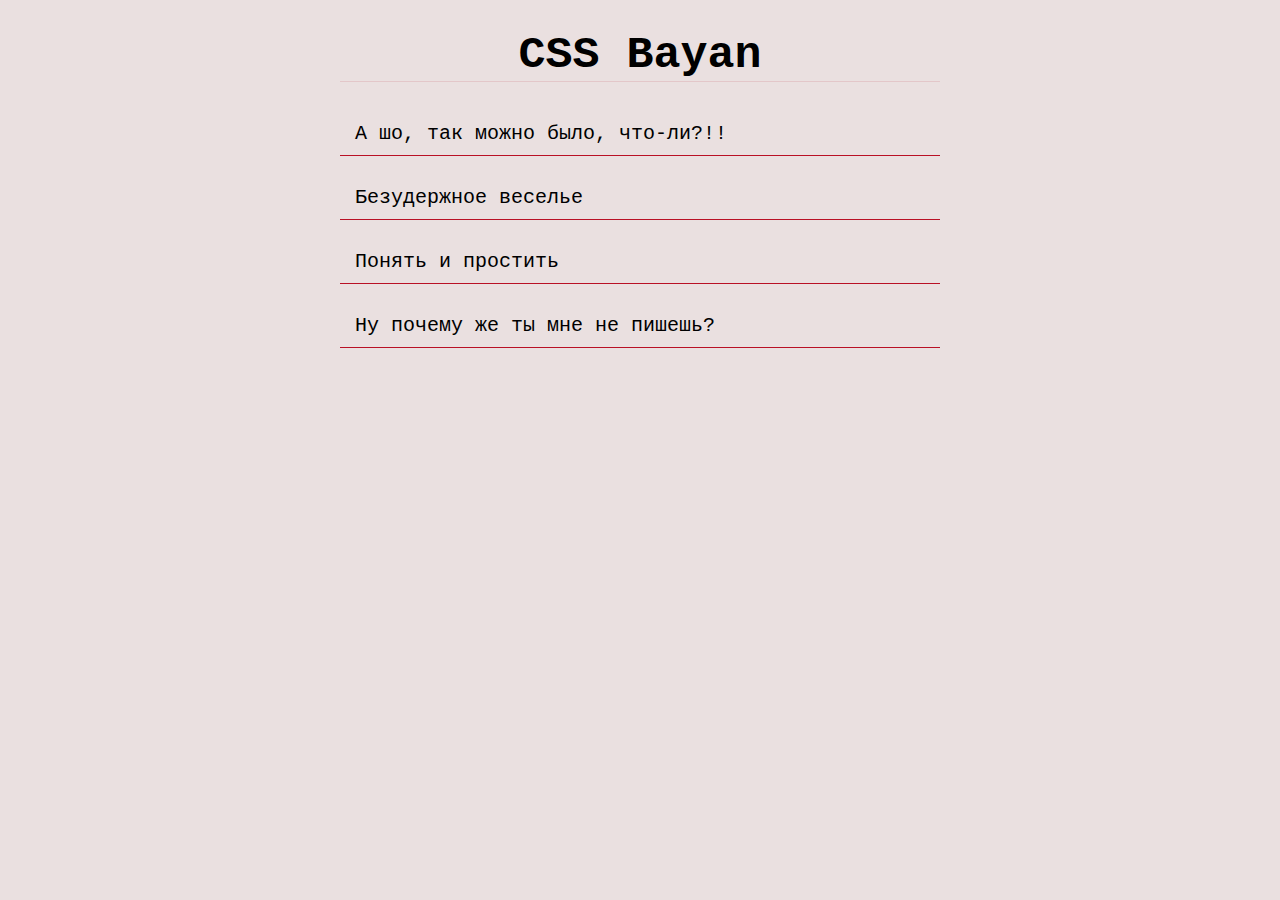
==== index.html @ 8675e45f "feat:add memes (Sun, Mar 12, 2023 03:16:53 PM)" ====
<!DOCTYPE html>
<html lang="en">
<head>
    <meta charset="UTF-8">
    <meta http-equiv="X-UA-Compatible" content="IE=edge">
    <meta name="viewport" content="width=device-width, initial-scale=1.0">
    <link rel="stylesheet" href="style.css">
    <title>Bayan</title>
</head>
<body>

    <div class="faq">
        <h1 class="name">CSS Bayan</h1>
        <div class="faq-item">
            <label class="faq-title" for="faq_1">А шо, так можно было, что-ли?!!</label>
            <input class="faq-input" type="checkbox" id="faq_1">
            <div class="faq-text">
                <img src="/cssBayan/assets/pic1.jpg" alt="pic1">
            </div>
        </div>
    </div>

    <div class="faq">
        <div class="faq-item">
            <label class="faq-title" for="faq_2">Безудержное веселье</label>
            <input class="faq-input" type="checkbox" id="faq_2">
            <div class="faq-text">
                <img src="/cssBayan/assets/pic2.jpg" alt="pic2">
            </div>
        </div>
    </div>

    <div class="faq">
        <div class="faq-item">
            <label class="faq-title" for="faq_3">Понять и простить</label>
            <input class="faq-input" type="checkbox" id="faq_3">
            <div class="faq-text">
                <img src="/cssBayan/assets/pic3.jpg" alt="pic3">
            </div>
        </div>
    </div>

    <div class="faq">
        <div class="faq-item">
            <label class="faq-title" for="faq_4">Ну почему же ты мне не пишешь?</label>
            <input class="faq-input" type="checkbox" id="faq_4">
            <div class="faq-text">
                <img src="/cssBayan/assets/pic4.jpg" alt="pic4">
            </div>
        </div>
    </div>


</body>
</html>
---- style.css ----
body {
    font-family: 'Courier New', Courier, monospace;
    font-size: 20px;
    background-color: rgb(234, 224, 224);
}

p {
    margin: 0 0 5px;
}

.name {
    font-size: 45px;
    text-align: center;
    border-bottom: 1px solid #b232;
}

.faq {
    max-width: 600px;
    margin: 20px auto;
}

.faq-item {
    border-bottom: 1px solid #b91125;
}

.faq-title {
    display: block;
    cursor: pointer;
    padding: 10px 15px;
}

.faq-title:hover {
    background-color:#b91125;
    transition: 0.6s ease-out;
}

.faq-input {
    appearance: none;
    display: none;
}

.faq-input:checked + .faq-text {
    display: block;
}

.faq-text {
    display: none;
    padding: 10px 15px;
}
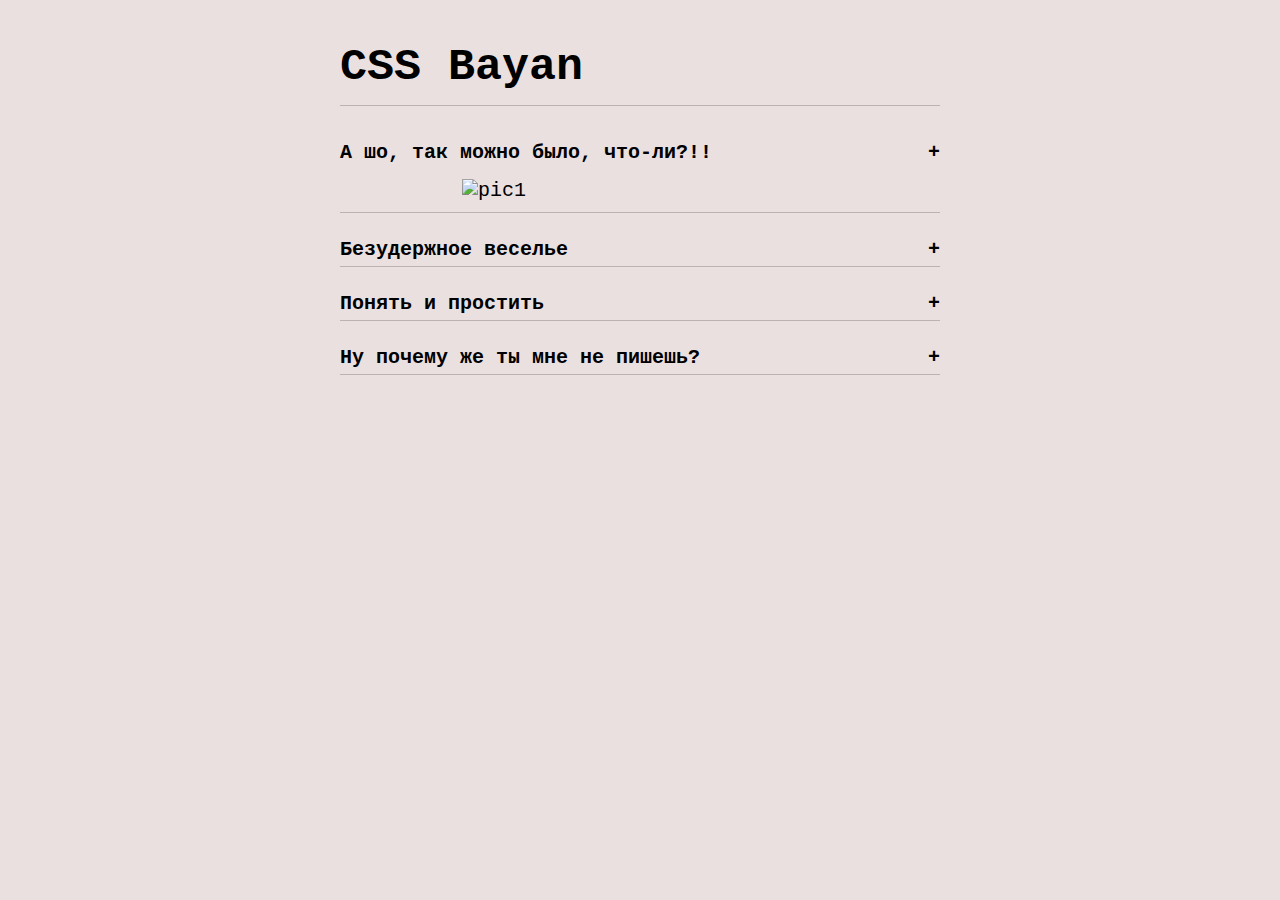
==== commit db8422a5: "feat: add some hover effects (Sun, Mar 12, 2023 05:47:34 PM)" ====
--- a/index.html
+++ b/index.html
@@ -4,6 +4,7 @@
     <meta charset="UTF-8">
     <meta http-equiv="X-UA-Compatible" content="IE=edge">
     <meta name="viewport" content="width=device-width, initial-scale=1.0">
+    <link rel="icon" href="/cssBayan/assets/favicon.ico">
     <link rel="stylesheet" href="style.css">
     <title>Bayan</title>
 </head>
@@ -12,40 +13,40 @@
     <div class="faq">
         <h1 class="name">CSS Bayan</h1>
         <div class="faq-item">
-            <label class="faq-title" for="faq_1">А шо, так можно было, что-ли?!!</label>
-            <input class="faq-input" type="checkbox" id="faq_1">
+            <label class="faq-title" for="faq_1">А шо, так можно было, что-ли?!!<span>+</span></label>
+            <input class="faq-input" type="checkbox" id="faq_1" checked hidden>
             <div class="faq-text">
-                <img src="/cssBayan/assets/pic1.jpg" alt="pic1">
+                <img class="pics" src="/cssBayan/assets/pic1.jpg" alt="pic1">
             </div>
         </div>
     </div>
 
     <div class="faq">
         <div class="faq-item">
-            <label class="faq-title" for="faq_2">Безудержное веселье</label>
+            <label class="faq-title" for="faq_2">Безудержное веселье<span>+</span></label>
             <input class="faq-input" type="checkbox" id="faq_2">
             <div class="faq-text">
-                <img src="/cssBayan/assets/pic2.jpg" alt="pic2">
+                <img class="pics" src="/cssBayan/assets/pic2.jpg" alt="pic2">
             </div>
         </div>
     </div>
 
     <div class="faq">
         <div class="faq-item">
-            <label class="faq-title" for="faq_3">Понять и простить</label>
+            <label class="faq-title" for="faq_3">Понять и простить<span>+</span></label>
             <input class="faq-input" type="checkbox" id="faq_3">
             <div class="faq-text">
-                <img src="/cssBayan/assets/pic3.jpg" alt="pic3">
+                <img class="pics" src="/cssBayan/assets/pic3.jpg" alt="pic3">
             </div>
         </div>
     </div>
 
     <div class="faq">
         <div class="faq-item">
-            <label class="faq-title" for="faq_4">Ну почему же ты мне не пишешь?</label>
+            <label class="faq-title" for="faq_4">Ну почему же ты мне не пишешь?<span>+</span></label>
             <input class="faq-input" type="checkbox" id="faq_4">
             <div class="faq-text">
-                <img src="/cssBayan/assets/pic4.jpg" alt="pic4">
+                <img class="pics" src="/cssBayan/assets/pic4.jpg" alt="pic4">
             </div>
         </div>
     </div>
--- a/style.css
+++ b/style.css
@@ -10,8 +10,16 @@
 
 .name {
     font-size: 45px;
-    text-align: center;
-    border-bottom: 1px solid #b232;
+    text-align: inherit;
+    border-bottom: 1px solid #0f0f0f36;
+    padding: 12px 0px;
+}
+
+.pics {
+    width: 350px;
+    height: 330px;
+    padding: 0 0 0 107px;
+    transition: 0.3s;
 }
 
 .faq {
@@ -20,17 +28,20 @@
 }
 
 .faq-item {
-    border-bottom: 1px solid #b91125;
+    border-bottom: 1px solid #0f0f0f36;
 }
 
 .faq-title {
     display: block;
     cursor: pointer;
-    padding: 10px 15px;
+    padding: 5px 0px;
+    font-weight: 900;
+    display: flex;
+    justify-content: space-between;
 }
 
 .faq-title:hover {
-    background-color:#b91125;
+    background-color:#ede7e800;
     transition: 0.6s ease-out;
 }
 
@@ -43,7 +54,16 @@
     display: block;
 }
 
+.faq-title:hover ~ .faq-text {
+    display: block;
+
+}
+
 .faq-text {
     display: none;
     padding: 10px 15px;
-}+}
+
+.faq-text:hover {
+    display: block;
+}
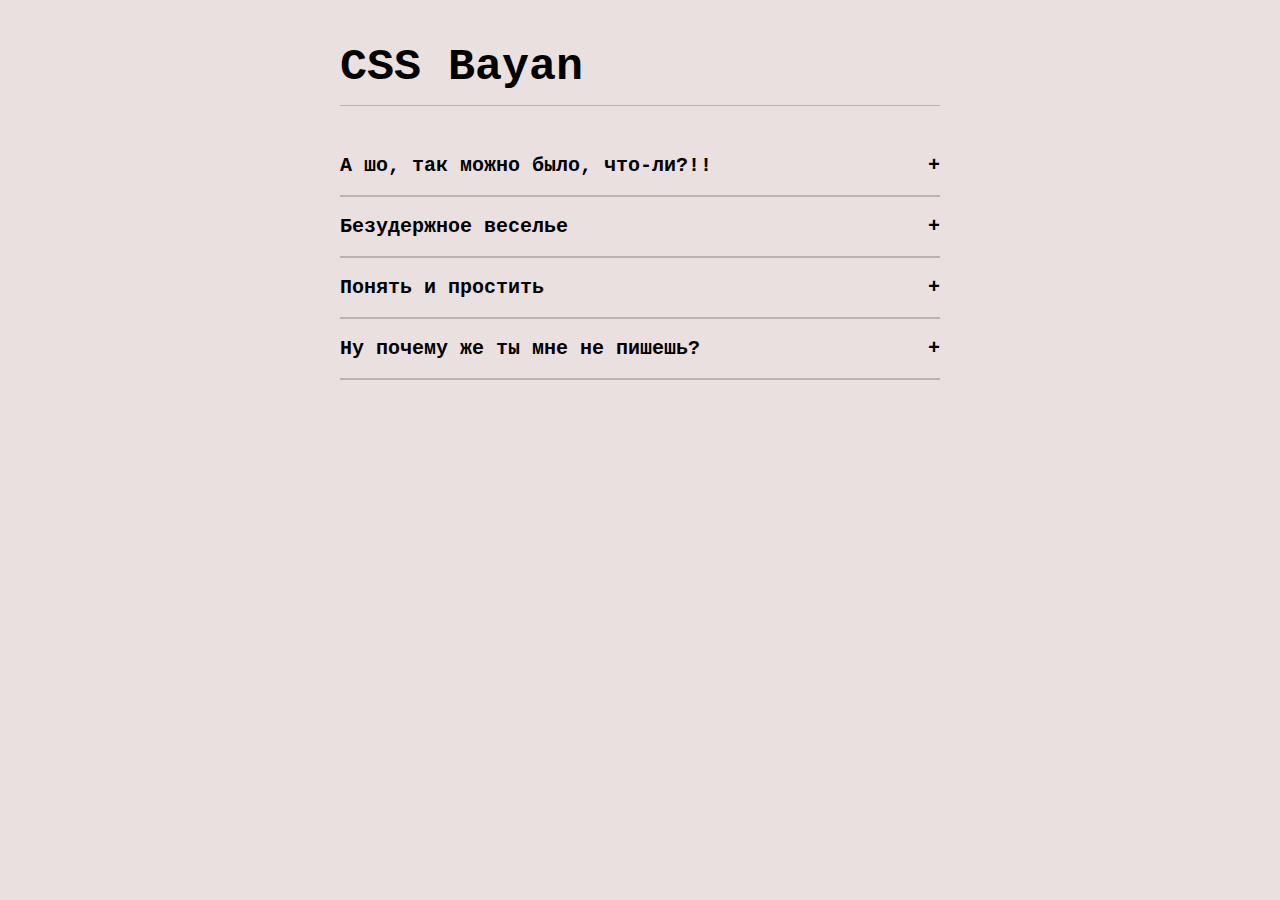
==== commit df7e9383: "feat:add some more effects (Sun, Mar 12, 2023 11:19:10 PM)" ====
--- a/index.html
+++ b/index.html
@@ -10,47 +10,40 @@
 </head>
 <body>
 
-    <div class="faq">
+    <div class="container">
         <h1 class="name">CSS Bayan</h1>
         <div class="faq-item">
             <label class="faq-title" for="faq_1">А шо, так можно было, что-ли?!!<span>+</span></label>
-            <input class="faq-input" type="checkbox" id="faq_1" checked hidden>
+            <input class="faq-input" type="checkbox" id="faq_1" name="faq" checked>
             <div class="faq-text">
                 <img class="pics" src="/cssBayan/assets/pic1.jpg" alt="pic1">
             </div>
         </div>
-    </div>
 
-    <div class="faq">
         <div class="faq-item">
             <label class="faq-title" for="faq_2">Безудержное веселье<span>+</span></label>
-            <input class="faq-input" type="checkbox" id="faq_2">
+            <input class="faq-input" type="checkbox" id="faq_2" name="faq">
             <div class="faq-text">
                 <img class="pics" src="/cssBayan/assets/pic2.jpg" alt="pic2">
             </div>
         </div>
-    </div>
 
-    <div class="faq">
         <div class="faq-item">
             <label class="faq-title" for="faq_3">Понять и простить<span>+</span></label>
-            <input class="faq-input" type="checkbox" id="faq_3">
+            <input class="faq-input" type="checkbox" id="faq_3" name="faq">
             <div class="faq-text">
                 <img class="pics" src="/cssBayan/assets/pic3.jpg" alt="pic3">
             </div>
         </div>
-    </div>
 
-    <div class="faq">
         <div class="faq-item">
             <label class="faq-title" for="faq_4">Ну почему же ты мне не пишешь?<span>+</span></label>
-            <input class="faq-input" type="checkbox" id="faq_4">
+            <input class="faq-input" type="checkbox" id="faq_4" name="faq">
             <div class="faq-text">
                 <img class="pics" src="/cssBayan/assets/pic4.jpg" alt="pic4">
             </div>
         </div>
     </div>
 
-
 </body>
 </html>--- a/style.css
+++ b/style.css
@@ -15,20 +15,15 @@
     padding: 12px 0px;
 }
 
-.pics {
-    width: 350px;
-    height: 330px;
-    padding: 0 0 0 107px;
-    transition: 0.3s;
-}
-
-.faq {
+.container {
     max-width: 600px;
     margin: 20px auto;
 }
 
 .faq-item {
-    border-bottom: 1px solid #0f0f0f36;
+    border-bottom: 2px solid #0f0f0f36;
+    transition: 2s all;
+    padding: 13px 0;
 }
 
 .faq-title {
@@ -55,15 +50,49 @@
 }
 
 .faq-title:hover ~ .faq-text {
-    display: block;
+    height: 100%;
+    opacity: 1;
+    transition: 1.2s all;
 
-}
-
-.faq-text {
-    display: none;
-    padding: 10px 15px;
 }
 
 .faq-text:hover {
     display: block;
 }
+
+.faq-text {
+    height: 0;
+    padding: 0px 15px;
+    overflow: hidden;
+    opacity: 0;
+}
+
+.pics {
+    padding: 0 0 0 107px;
+}
+
+.faq-text img {
+    width: 350px;
+    height: 300px;
+}
+
+.faq-title:hover ~ .faq-item {
+    transition: 1.2s all;
+}
+
+
+
+
+
+
+
+
+
+
+
+
+
+
+
+
+
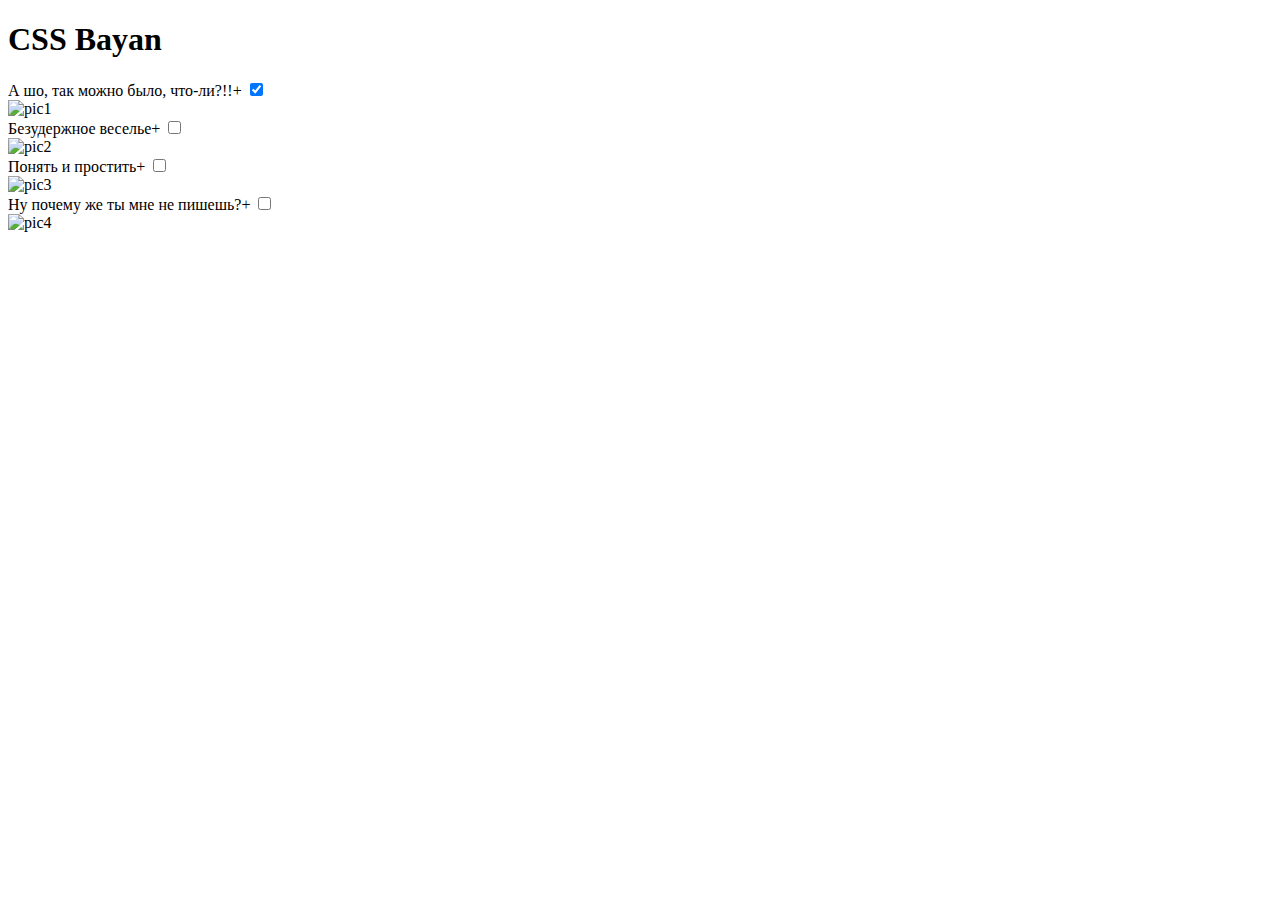
==== commit 04ae66eb: "fix: path of work (Sun, Mar 12, 2023 11:27:08 PM)" ====
--- a/index.html
+++ b/index.html
@@ -4,8 +4,8 @@
     <meta charset="UTF-8">
     <meta http-equiv="X-UA-Compatible" content="IE=edge">
     <meta name="viewport" content="width=device-width, initial-scale=1.0">
-    <link rel="icon" href="/cssBayan/assets/favicon.ico">
-    <link rel="stylesheet" href="style.css">
+    <link rel="icon" href="/cssBayan/cssBayan/assets/favicon.ico">
+    <link rel="stylesheet" href="/cssBayan/cssBayan/style.css">
     <title>Bayan</title>
 </head>
 <body>
@@ -16,7 +16,7 @@
             <label class="faq-title" for="faq_1">А шо, так можно было, что-ли?!!<span>+</span></label>
             <input class="faq-input" type="checkbox" id="faq_1" name="faq" checked>
             <div class="faq-text">
-                <img class="pics" src="/cssBayan/assets/pic1.jpg" alt="pic1">
+                <img class="pics" src="/cssBayan/cssBayan/assets/pic1.jpg" alt="pic1">
             </div>
         </div>
 
@@ -24,7 +24,7 @@
             <label class="faq-title" for="faq_2">Безудержное веселье<span>+</span></label>
             <input class="faq-input" type="checkbox" id="faq_2" name="faq">
             <div class="faq-text">
-                <img class="pics" src="/cssBayan/assets/pic2.jpg" alt="pic2">
+                <img class="pics" src="/cssBayan/cssBayan/assets/pic2.jpg" alt="pic2">
             </div>
         </div>
 
@@ -32,7 +32,7 @@
             <label class="faq-title" for="faq_3">Понять и простить<span>+</span></label>
             <input class="faq-input" type="checkbox" id="faq_3" name="faq">
             <div class="faq-text">
-                <img class="pics" src="/cssBayan/assets/pic3.jpg" alt="pic3">
+                <img class="pics" src="/cssBayan/cssBayan/assets/pic3.jpg" alt="pic3">
             </div>
         </div>
 
@@ -40,7 +40,7 @@
             <label class="faq-title" for="faq_4">Ну почему же ты мне не пишешь?<span>+</span></label>
             <input class="faq-input" type="checkbox" id="faq_4" name="faq">
             <div class="faq-text">
-                <img class="pics" src="/cssBayan/assets/pic4.jpg" alt="pic4">
+                <img class="pics" src="/cssBayan/cssBayan/assets/pic4.jpg" alt="pic4">
             </div>
         </div>
     </div>
